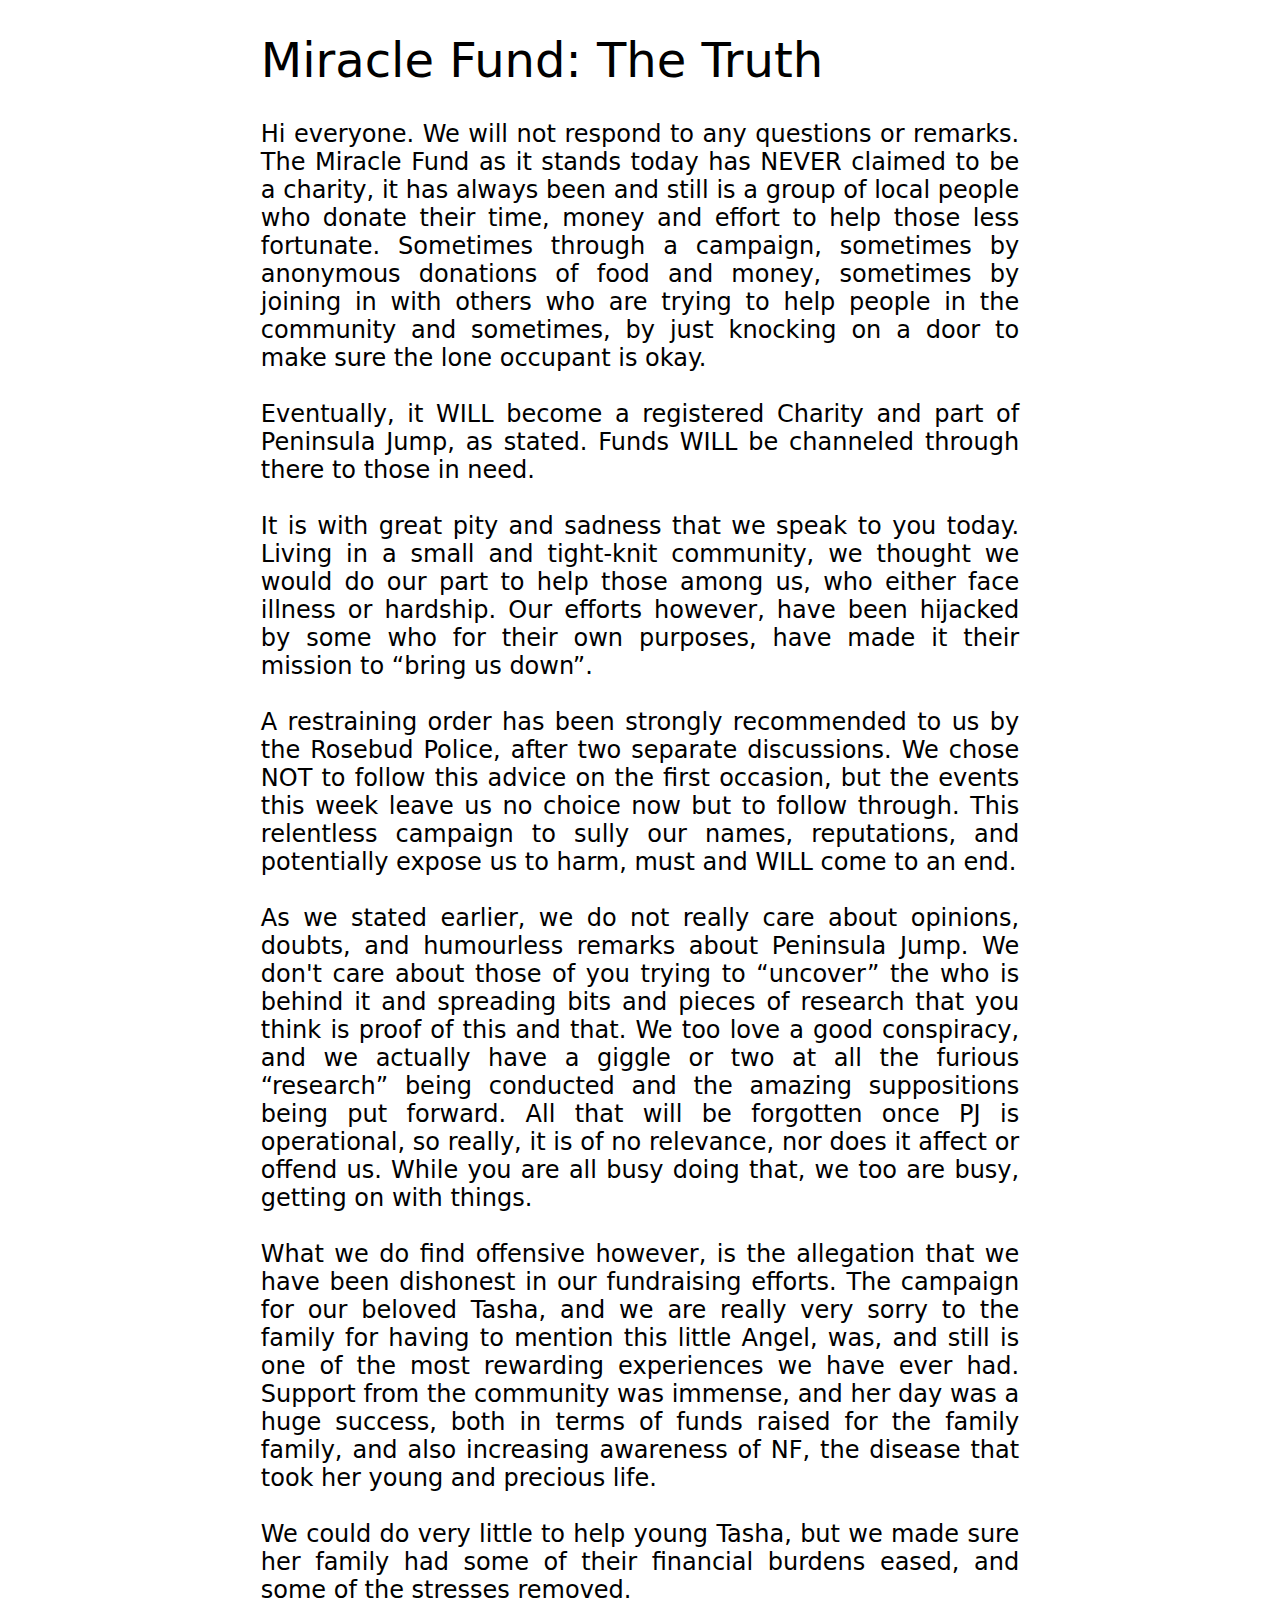
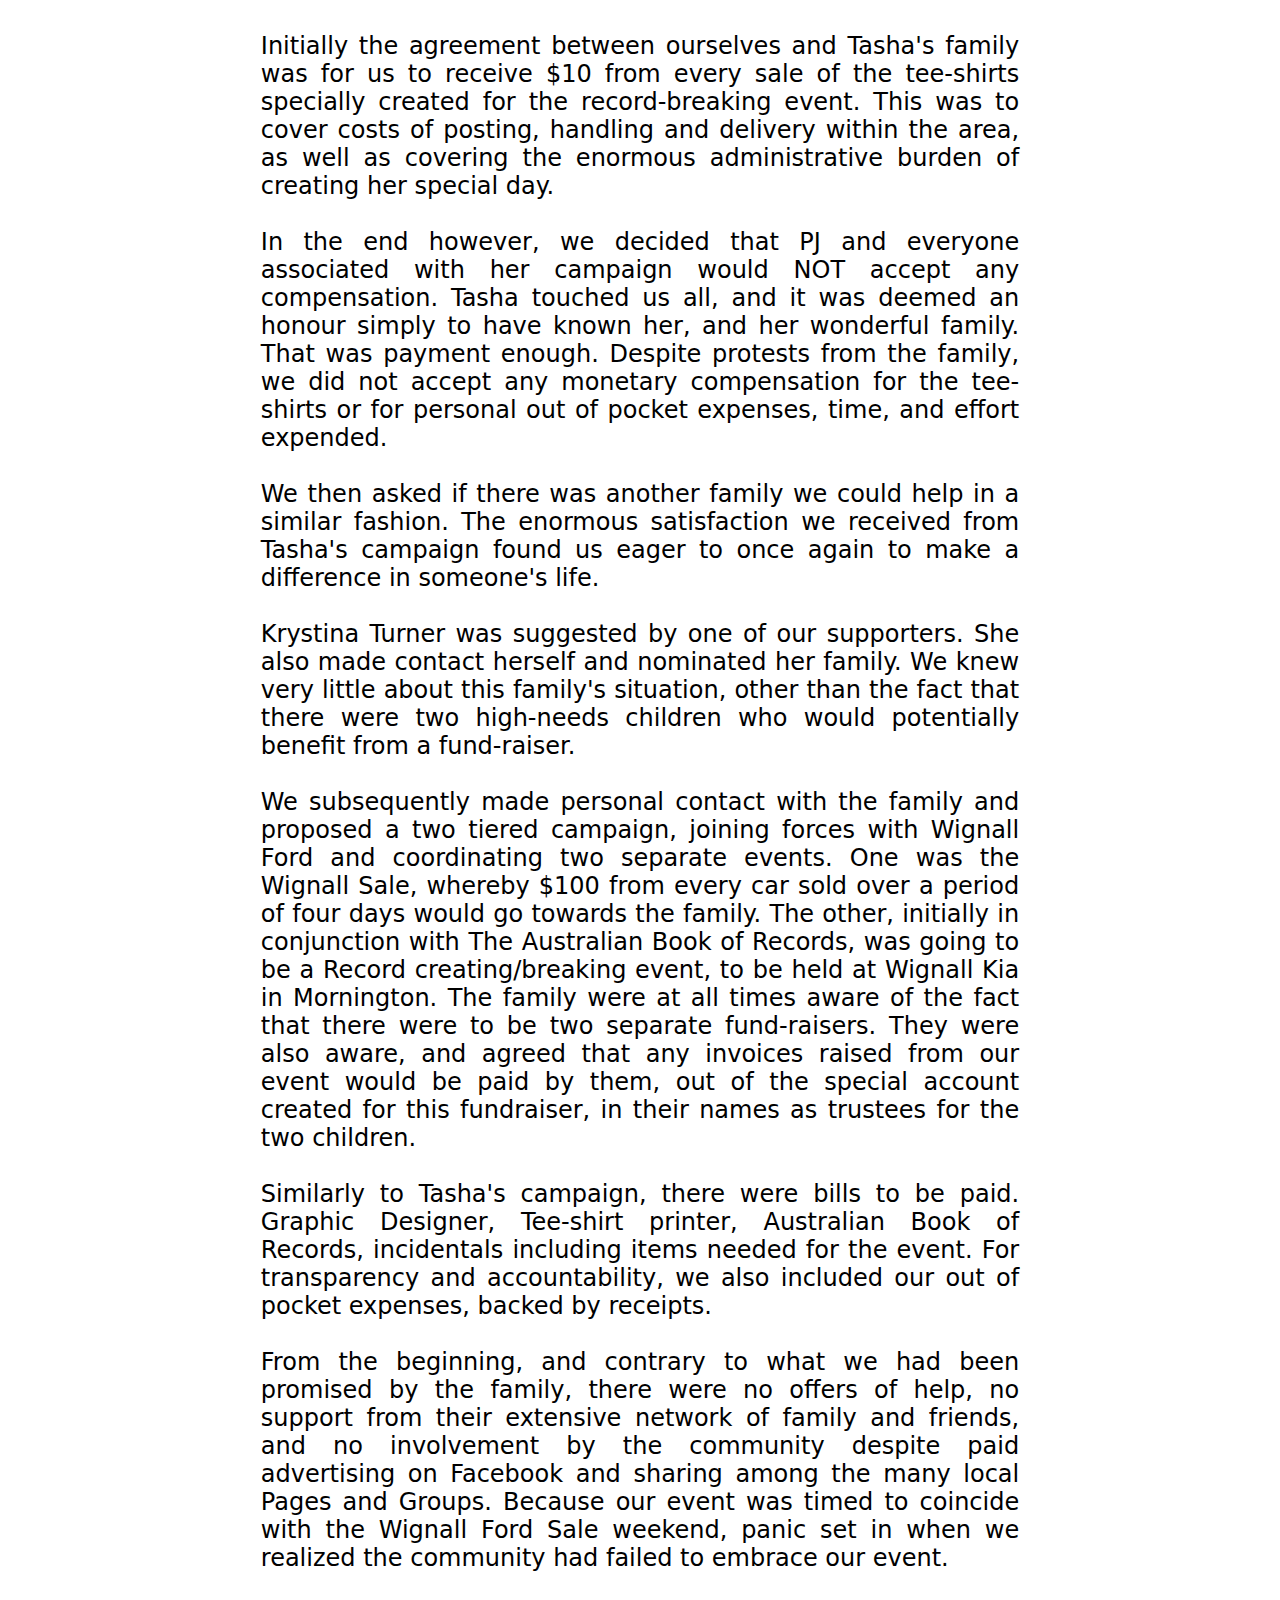
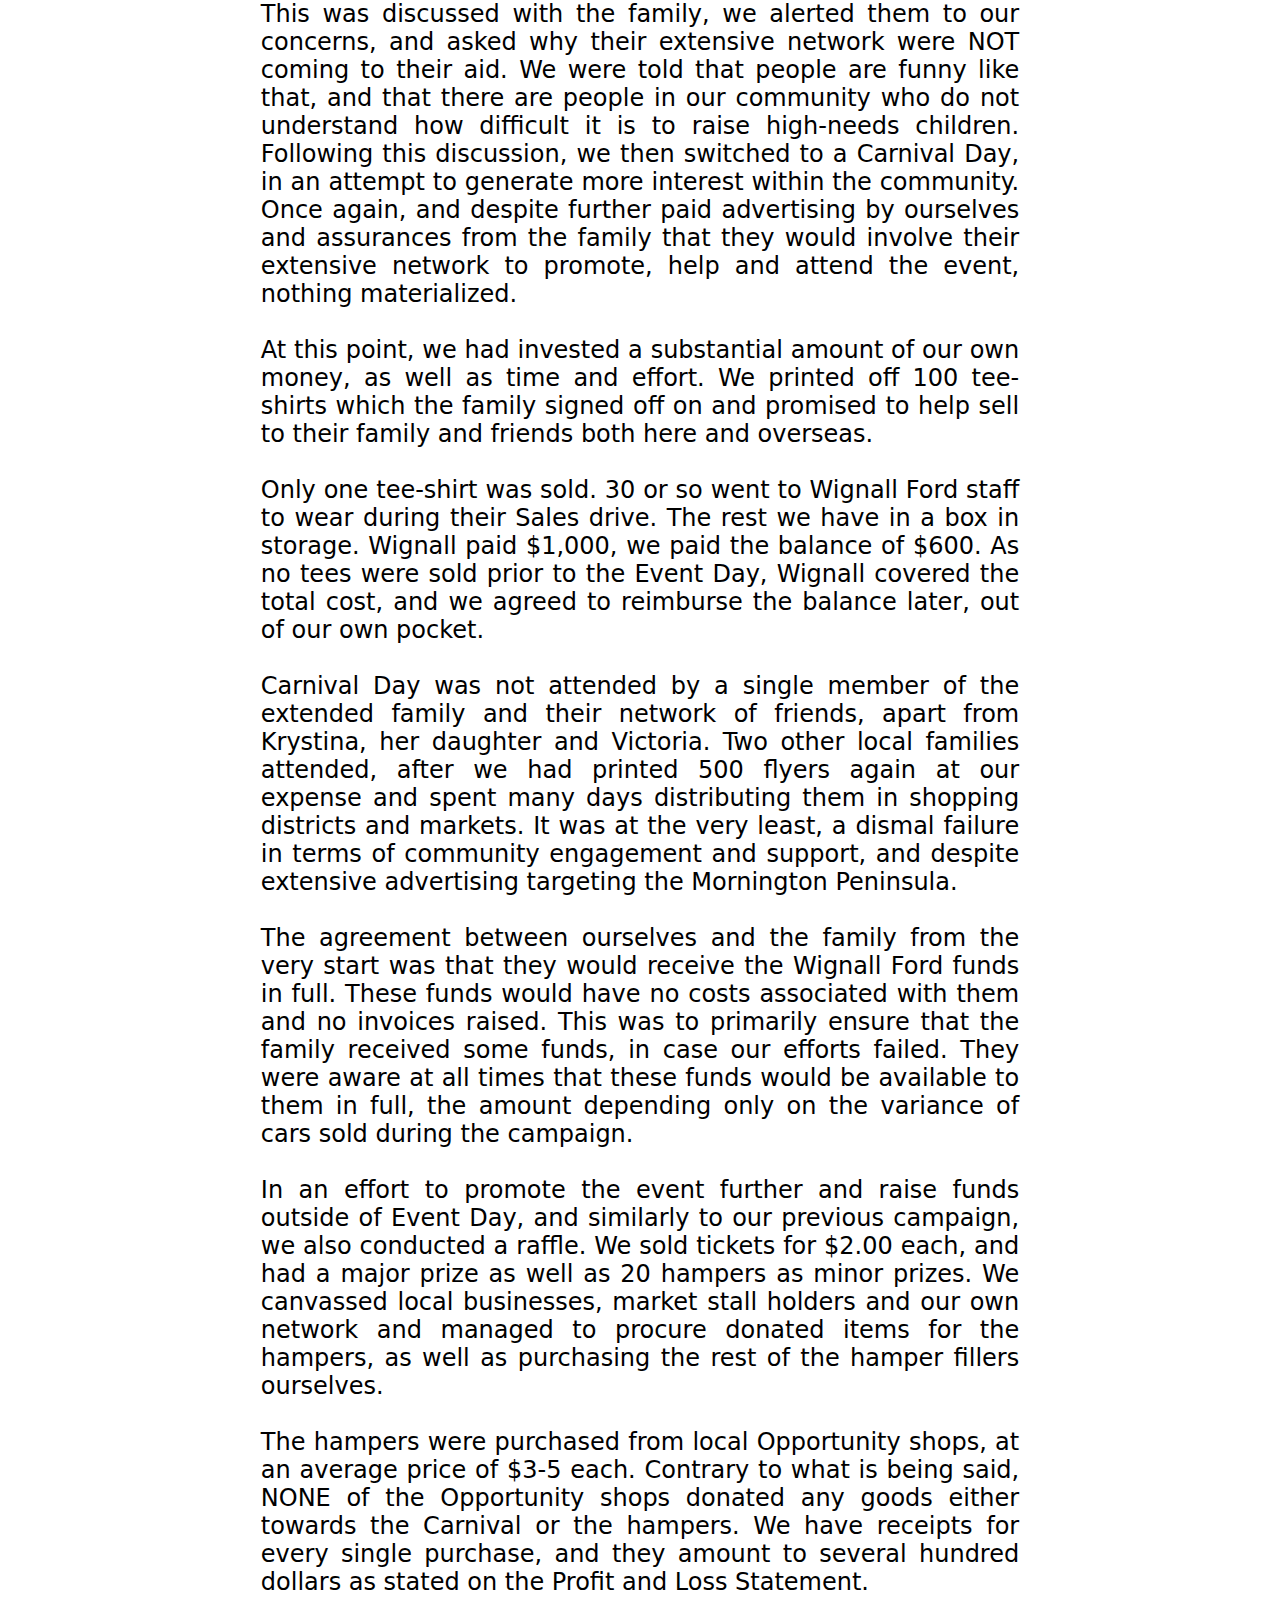
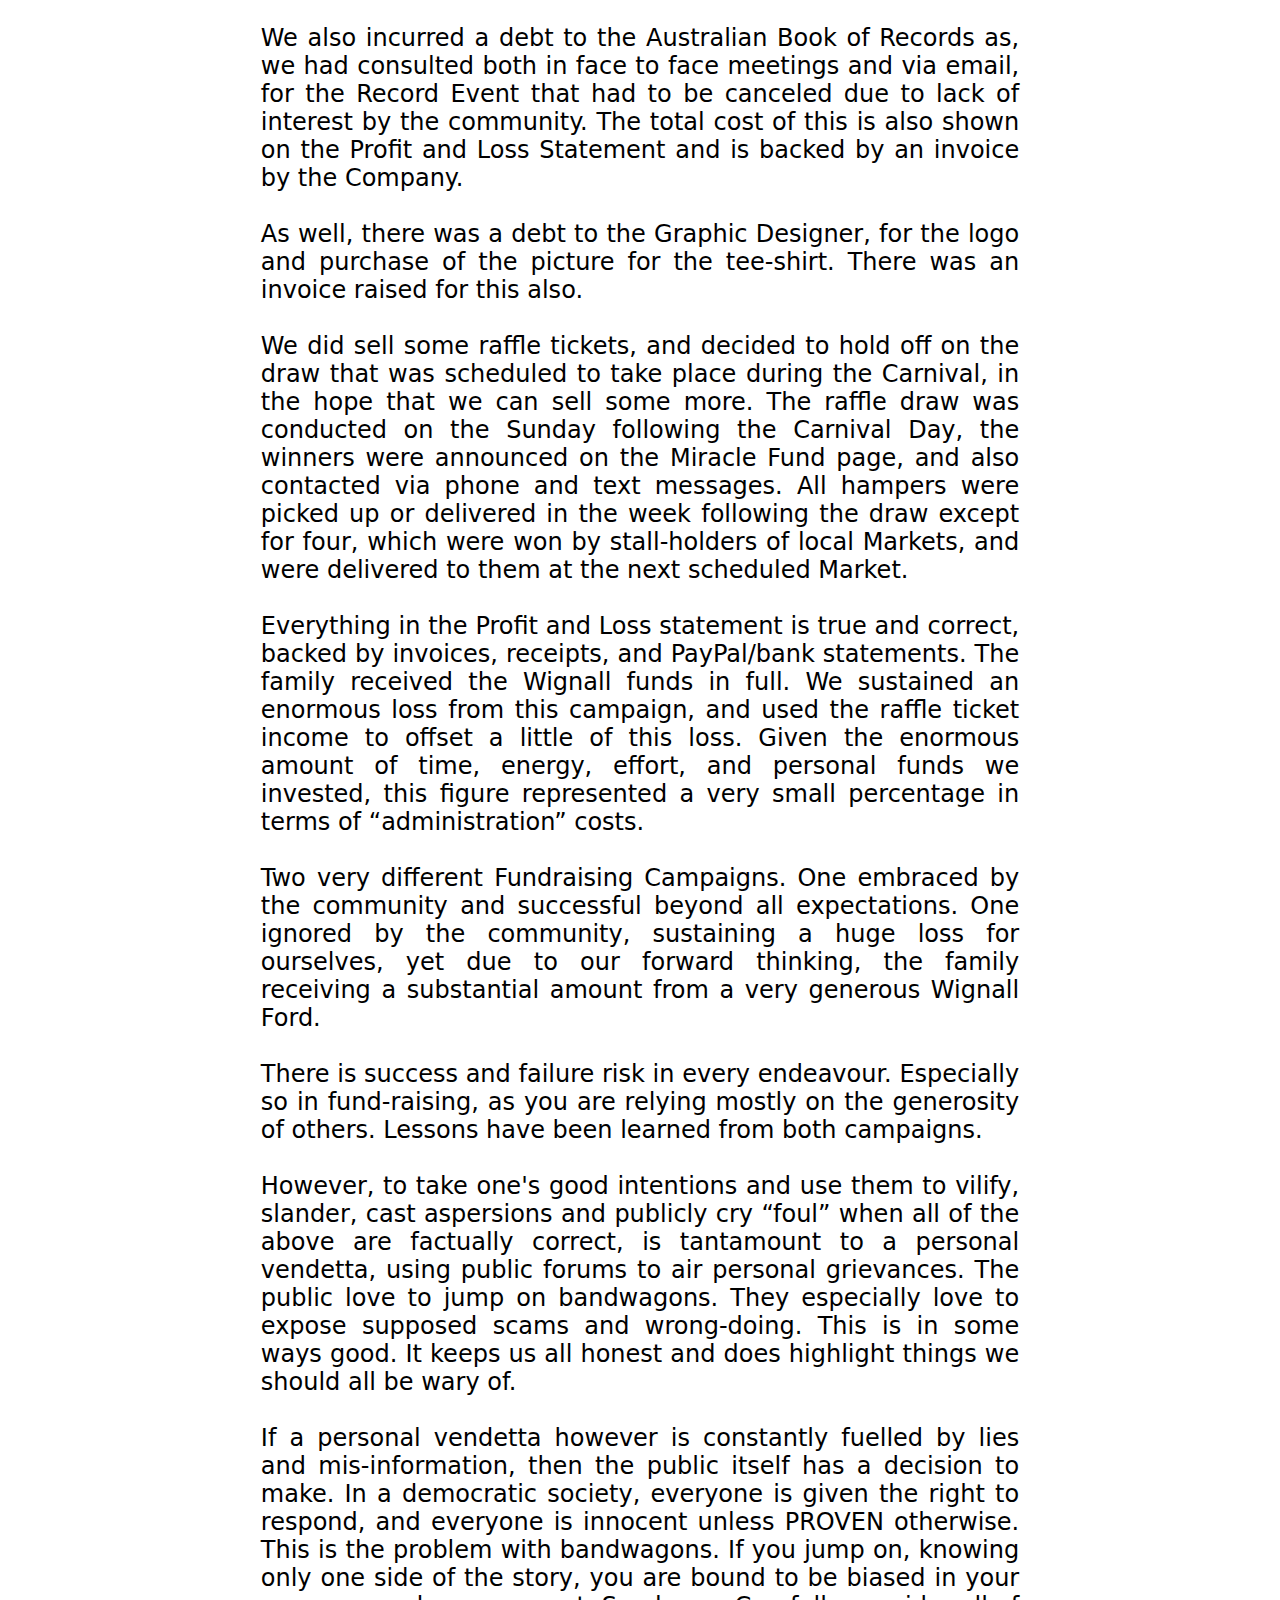
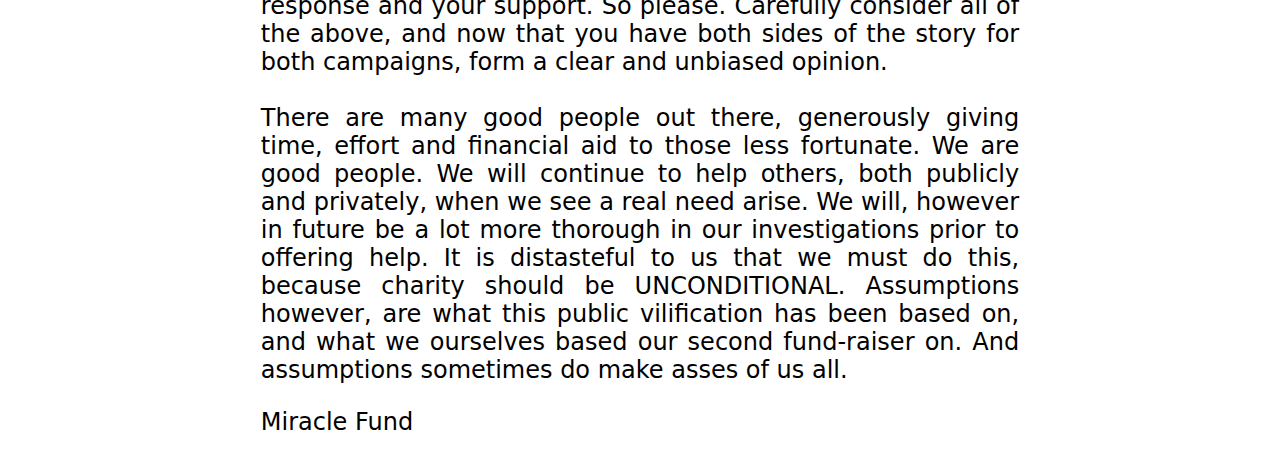
==== index.html @ 8f35cf69 "Added Main Files" ====
<!DOCTYPE html>
<!--[if lt IE 7]>      <html class="no-js lt-ie9 lt-ie8 lt-ie7"> <![endif]-->
<!--[if IE 7]>         <html class="no-js lt-ie9 lt-ie8"> <![endif]-->
<!--[if IE 8]>         <html class="no-js lt-ie9"> <![endif]-->
<!--[if gt IE 8]><!--> <html class="no-js"> <!--<![endif]-->
    <head>
        <meta charset="utf-8">
        <meta http-equiv="X-UA-Compatible" content="IE=edge,chrome=1">
        <title>MF - The Truth</title>
        <meta name="description" content="">
        <meta name="viewport" content="width=device-width, initial-scale=1">

        <link rel="stylesheet" href="css/main.css">
    </head>
    <body>
        <!--[if lt IE 7]>
            <p class="browsehappy">You are using an <strong>outdated</strong> browser. Please <a href="http://browsehappy.com/">upgrade your browser</a> to improve your experience.</p>
        <![endif]-->
        <div class="container">
        <h1>Miracle Fund: The Truth</h1>
        <p> 
Hi everyone. We will not respond to any questions or remarks. The Miracle Fund as it stands today has NEVER claimed to be a charity, it has always been and still is a group of local people who donate their time, money and effort to help those less fortunate. Sometimes through a campaign, sometimes by anonymous donations of food and money, sometimes by joining in with others who are trying to help people in the community and sometimes, by just knocking on a door to make sure the lone occupant is okay.<br><br> 
 
Eventually, it WILL become a registered Charity and part of Peninsula Jump, as stated. Funds WILL be channeled through there to those in need.<br><br>  
 
It is with great pity and sadness that we speak to you today. Living in a small and tight-knit community, we thought we would do our part to help those among us, who either face illness or hardship. Our efforts however, have been hijacked by some who for their own purposes, have made it their mission to “bring us down”.<br><br>  
 
A restraining order has been strongly recommended to us by the Rosebud Police, after two separate discussions. We chose NOT to follow this advice on the first occasion, but the events this week leave us no choice now but to follow through. This relentless campaign to sully our names, reputations, and potentially expose us to harm, must and WILL come to an end.<br><br>  
 
As we stated earlier, we do not really care about opinions, doubts, and humourless remarks about Peninsula Jump. We don't care about those of you trying to “uncover” the who is behind it and spreading bits and pieces of research that you think is proof of this and that. We too love a good conspiracy, and we actually have a giggle or two at all the furious “research” being conducted and the amazing suppositions being put forward. All that will be forgotten once PJ is operational, so really, it is of no relevance, nor does it affect or offend us. While you are all busy doing that, we too are busy, getting on with things.<br><br>  
 
What we do find offensive however, is the allegation that we have been dishonest in our fundraising efforts. The campaign for our beloved Tasha, and we are really very sorry to the family for having to mention this little Angel, was, and still is one of the most rewarding experiences we have ever had. Support from the community was immense, and her day was a huge success, both in terms of funds raised for the family family, and also increasing awareness of NF, the disease that took her young and precious life.<br><br>  
 
We could do very little to help young Tasha, but we made sure her family had some of their financial burdens eased, and some of the stresses removed.<br><br>  
 
Initially the agreement between ourselves and Tasha's family was for us to receive $10 from every sale of the tee-shirts specially created for the record-breaking event. This was to cover costs of posting, handling and delivery within the area, as well as covering the enormous administrative burden of creating her special day.<br><br>  
 
In the end however, we decided that PJ and everyone associated with her campaign would NOT accept any compensation. Tasha touched us all, and it was deemed an honour simply to have known her, and her wonderful family. That was payment enough. Despite protests from the family, we did not accept any monetary compensation for the tee-shirts or for personal out of pocket expenses, time, and effort expended.<br><br>  
 
We then asked if there was another family we could help in a similar fashion. The enormous satisfaction we received from Tasha's campaign found us eager to once again to make a difference in someone's life.<br><br>  
 
Krystina Turner was suggested by one of our supporters. She also made contact herself and nominated her family. We knew very little about this family's situation, other than the fact that there were two high-needs children who would potentially benefit from a fund-raiser.<br><br>  
 
We subsequently made personal contact with the family and proposed a two tiered campaign, joining forces with Wignall Ford and coordinating two separate events. One was the Wignall Sale, whereby $100 from every car sold over a period of four days would go towards the family. The other, initially in conjunction with The Australian Book of Records, was going to be a Record creating/breaking event, to be held at Wignall Kia in Mornington. The family were at all times aware of the fact that there were to be two separate fund-raisers. They were also aware, and agreed that any invoices raised from our event would be paid by them, out of the special account created for this fundraiser, in their names as trustees for the two children.<br><br>  
 
Similarly to Tasha's campaign, there were bills to be paid. Graphic Designer, Tee-shirt printer, Australian Book of Records, incidentals including items needed for the event. For transparency and accountability, we also included our out of pocket expenses, backed by receipts.<br><br>  
 
From the beginning, and contrary to what we had been promised by the family, there were no offers of help, no support from their extensive network of family and friends, and no involvement by the community despite paid advertising on Facebook and sharing among the many local Pages and Groups. Because our event was timed to coincide with the Wignall Ford Sale weekend, panic set in when we realized the community had failed to embrace our event.<br><br>  
 
This was discussed with the family, we alerted them to our concerns, and asked why their extensive network were NOT coming to their aid. We were told that people are funny like that, and that there are people in our community who do not understand how difficult it is to raise high-needs children. Following this discussion, we then switched to a Carnival Day, in an attempt to generate more interest within the community. Once again, and despite further paid advertising by ourselves and assurances from the family that they would involve their extensive network to promote, help and attend the event, nothing materialized.<br><br>  
 
At this point, we had invested a substantial amount of our own money, as well as time and effort. We printed off 100 tee-shirts which the family signed off on and promised to help sell to their family and friends both here and overseas.<br><br>  
 
Only one tee-shirt was sold. 30 or so went to Wignall Ford staff to wear during their Sales drive. The rest we have in a box in storage. Wignall paid $1,000, we paid the balance of $600. As no tees were sold prior to the Event Day, Wignall covered the total cost, and we agreed to reimburse the balance later, out of our own pocket.<br><br>  
 
Carnival Day was not attended by a single member of the extended family and their network of friends, apart from Krystina, her daughter and Victoria. Two other local families attended, after we had printed 500 flyers again at our expense and spent many days distributing them in shopping districts and markets. It was at the very least, a dismal failure in terms of community engagement and support, and despite extensive advertising targeting the Mornington Peninsula.<br><br>  
 
The agreement between ourselves and the family from the very start was that they would receive the Wignall Ford funds in full. These funds would have no costs associated with them and no invoices raised. This was to primarily ensure that the family received some funds, in case our efforts failed. They were aware at all times that these funds would be available to them in full, the amount depending only on the variance of cars sold during the campaign.<br><br>  
 
In an effort to promote the event further and raise funds outside of Event Day, and similarly to our previous campaign, we also conducted a raffle. We sold tickets for $2.00 each, and had a major prize as well as 20 hampers as minor prizes. We canvassed local businesses, market stall holders and our own network and managed to procure donated items for the hampers, as well as purchasing the rest of the hamper fillers ourselves.<br><br>  
 
The hampers were purchased from local Opportunity shops, at an average price of $3-5 each. Contrary to what is being said, NONE of the Opportunity shops donated any goods either towards the Carnival or the hampers. We have receipts for every single purchase, and they amount to several hundred dollars as stated on the Profit and Loss Statement.<br><br>  
 
We also incurred a debt to the Australian Book of Records as, we had consulted both in face to face meetings and via email, for the Record Event that had to be canceled due to lack of interest by the community. The total cost of this is also shown on the Profit and Loss Statement and is backed by an invoice by the Company.<br><br>  
 
As well, there was a debt to the Graphic Designer, for the logo and purchase of the picture for the tee-shirt. There was an invoice raised for this also.<br><br>  
 
We did sell some raffle tickets, and decided to hold off on the draw that was scheduled to take place during the Carnival, in the hope that we can sell some more. The raffle draw was conducted on the Sunday following the Carnival Day, the winners were announced on the Miracle Fund page, and also contacted via phone and text messages. All hampers were picked up or delivered in the week following the draw except for four, which were won by stall-holders of local Markets, and were delivered to them at the next scheduled Market.<br><br>  
 
Everything in the Profit and Loss statement is true and correct, backed by invoices, receipts, and PayPal/bank statements. The family received the Wignall funds in full. We sustained an enormous loss from this campaign, and used the raffle ticket income to offset a little of this loss. Given the enormous amount of time, energy, effort, and personal funds we invested, this figure represented a very small percentage in terms of “administration” costs.<br><br>  
 
Two very different Fundraising Campaigns. One embraced by the community and successful beyond all expectations. One ignored by the community, sustaining a huge loss for ourselves, yet due to our forward thinking, the family receiving a substantial amount from a very generous Wignall Ford.<br><br>  
 
There is success and failure risk in every endeavour. Especially so in fund-raising, as you are relying mostly on the generosity of others. Lessons have been learned from both campaigns.<br><br>  
 
However, to take one's good intentions and use them to vilify, slander, cast aspersions and publicly cry “foul” when all of the above are factually correct, is tantamount to a personal vendetta, using public forums to air personal grievances. The public love to jump on bandwagons. They especially love to expose supposed scams and wrong-doing. This is in some ways good. It keeps us all honest and does highlight things we should all be wary of.<br><br>  
 
If a personal vendetta however is constantly fuelled by lies and mis-information, then the public itself has a decision to make. In a democratic society, everyone is given the right to respond, and everyone is innocent unless PROVEN otherwise. This is the problem with bandwagons. If you jump on, knowing only one side of the story, you are bound to be biased in your response and your support. So please. Carefully consider all of the above, and now that you have both sides of the story for both campaigns, form a clear and unbiased opinion.<br><br>  
 
There are many good people out there, generously giving time, effort and financial aid to those less fortunate. We are good people. We will continue to help others, both publicly and privately, when we see a real need arise. We will, however in future be a lot more thorough in our investigations prior to offering help. It is distasteful to us that we must do this, because charity should be UNCONDITIONAL. Assumptions however, are what this public vilification has been based on, and what we ourselves based our second fund-raiser on. And assumptions sometimes do make asses of us all. 
</p> 

<footer><p>Miracle Fund</p></footer>
        </div> <!-- /container -->

  <script>
  (function(i,s,o,g,r,a,m){i['GoogleAnalyticsObject']=r;i[r]=i[r]||function(){
  (i[r].q=i[r].q||[]).push(arguments)},i[r].l=1*new Date();a=s.createElement(o),
  m=s.getElementsByTagName(o)[0];a.async=1;a.src=g;m.parentNode.insertBefore(a,m)
  })(window,document,'script','//www.google-analytics.com/analytics.js','ga');

  ga('create', 'UA-44066893-2', 'auto');
  ga('send', 'pageview');
  </script>
    </body>
</html>
---- css/main.css ----
.container {
  	margin-left: 20%;
  	margin-right: 20%;
}

h1 { 	
	font-family: "Segoe UI", Frutiger, "Frutiger Linotype", "Dejavu Sans", "Helvetica Neue", Arial, sans-serif;
	font-size: 3em;
	font-weight: normal;
}

p {
	font-family: "Segoe UI", Frutiger, "Frutiger Linotype", "Dejavu Sans", "Helvetica Neue", Arial, sans-serif;
	font-size: 1.5em;
	text-align: justify;
}

@media only screen and (max-width: 800px) {

	h1 {
		font-size: 2em;
	}

	p {
		font-size: 1.2em;
	}

	.container {
		margin-left: 3%;
  		margin-right: 3%;
	}
}

@media only screen and (max-width: 1000px) {

	.container {
		margin-left: 10%;
  		margin-right: 10%;
	}
}
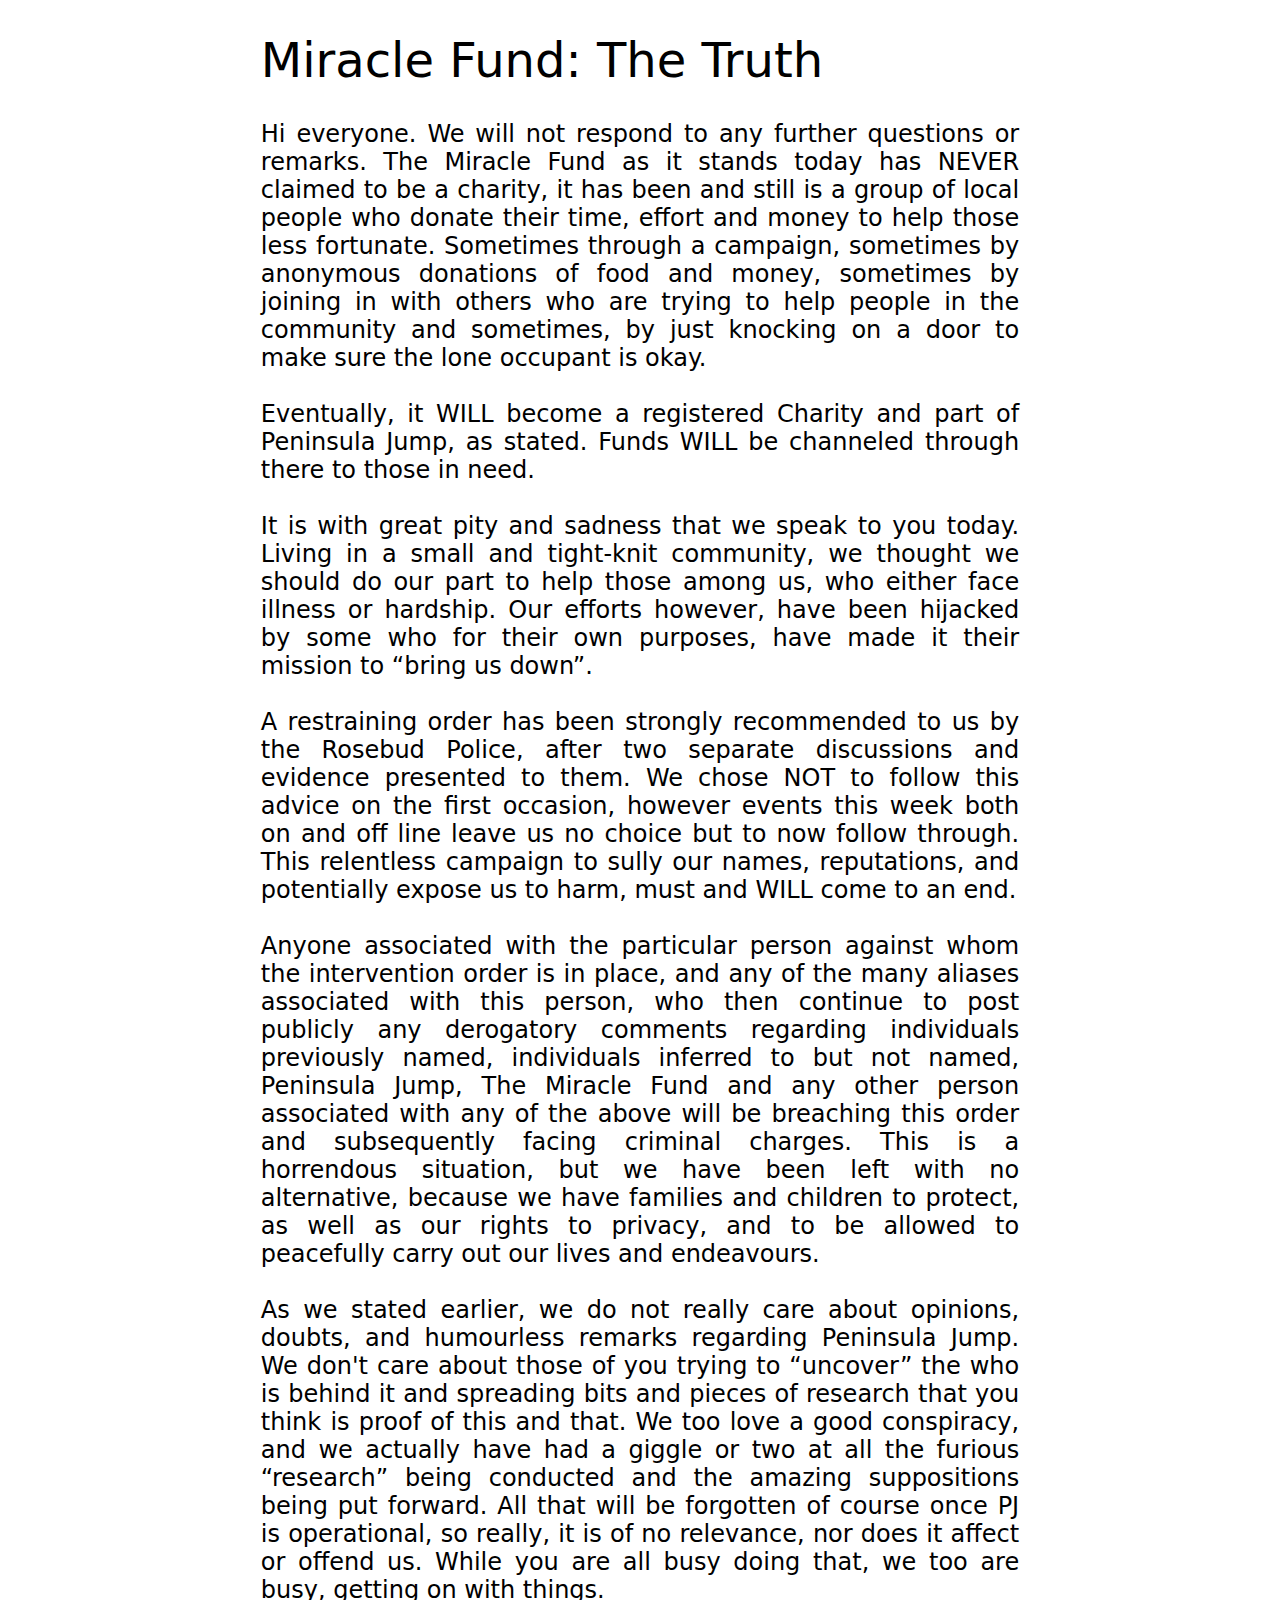
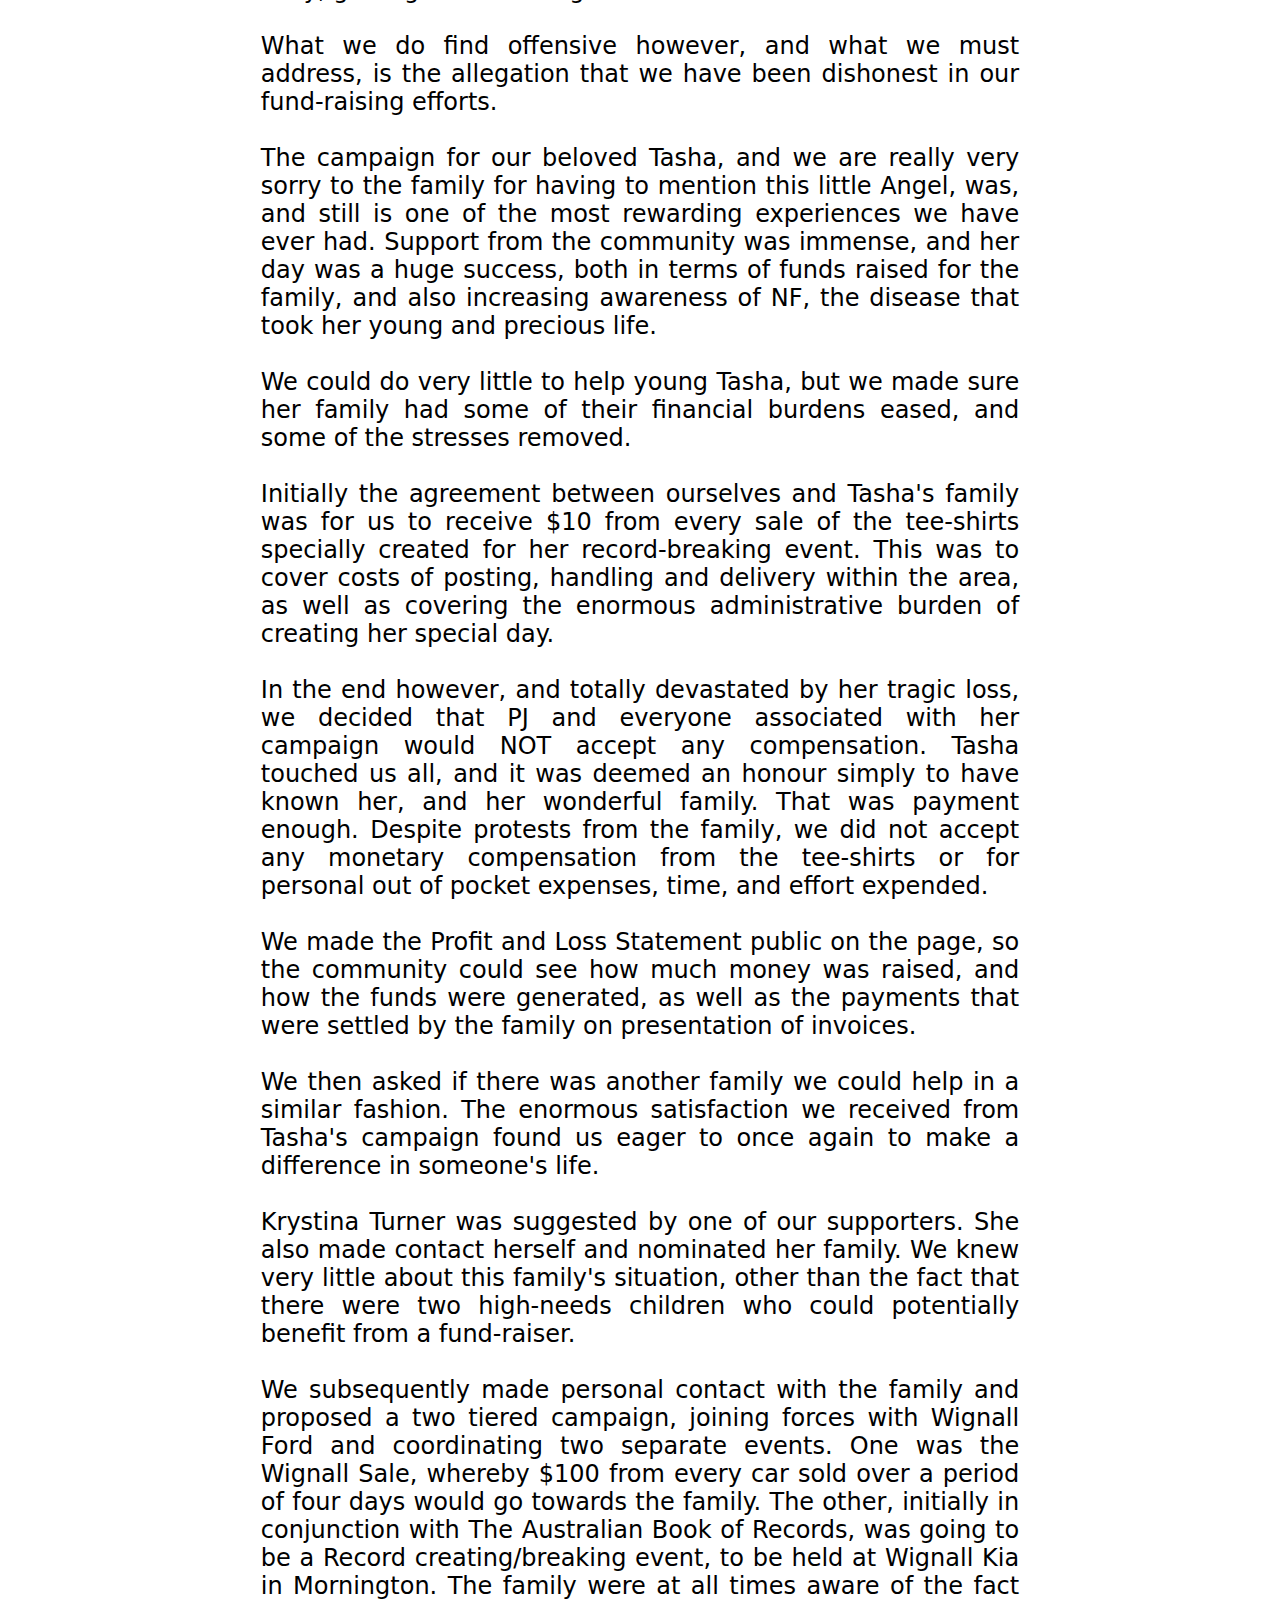
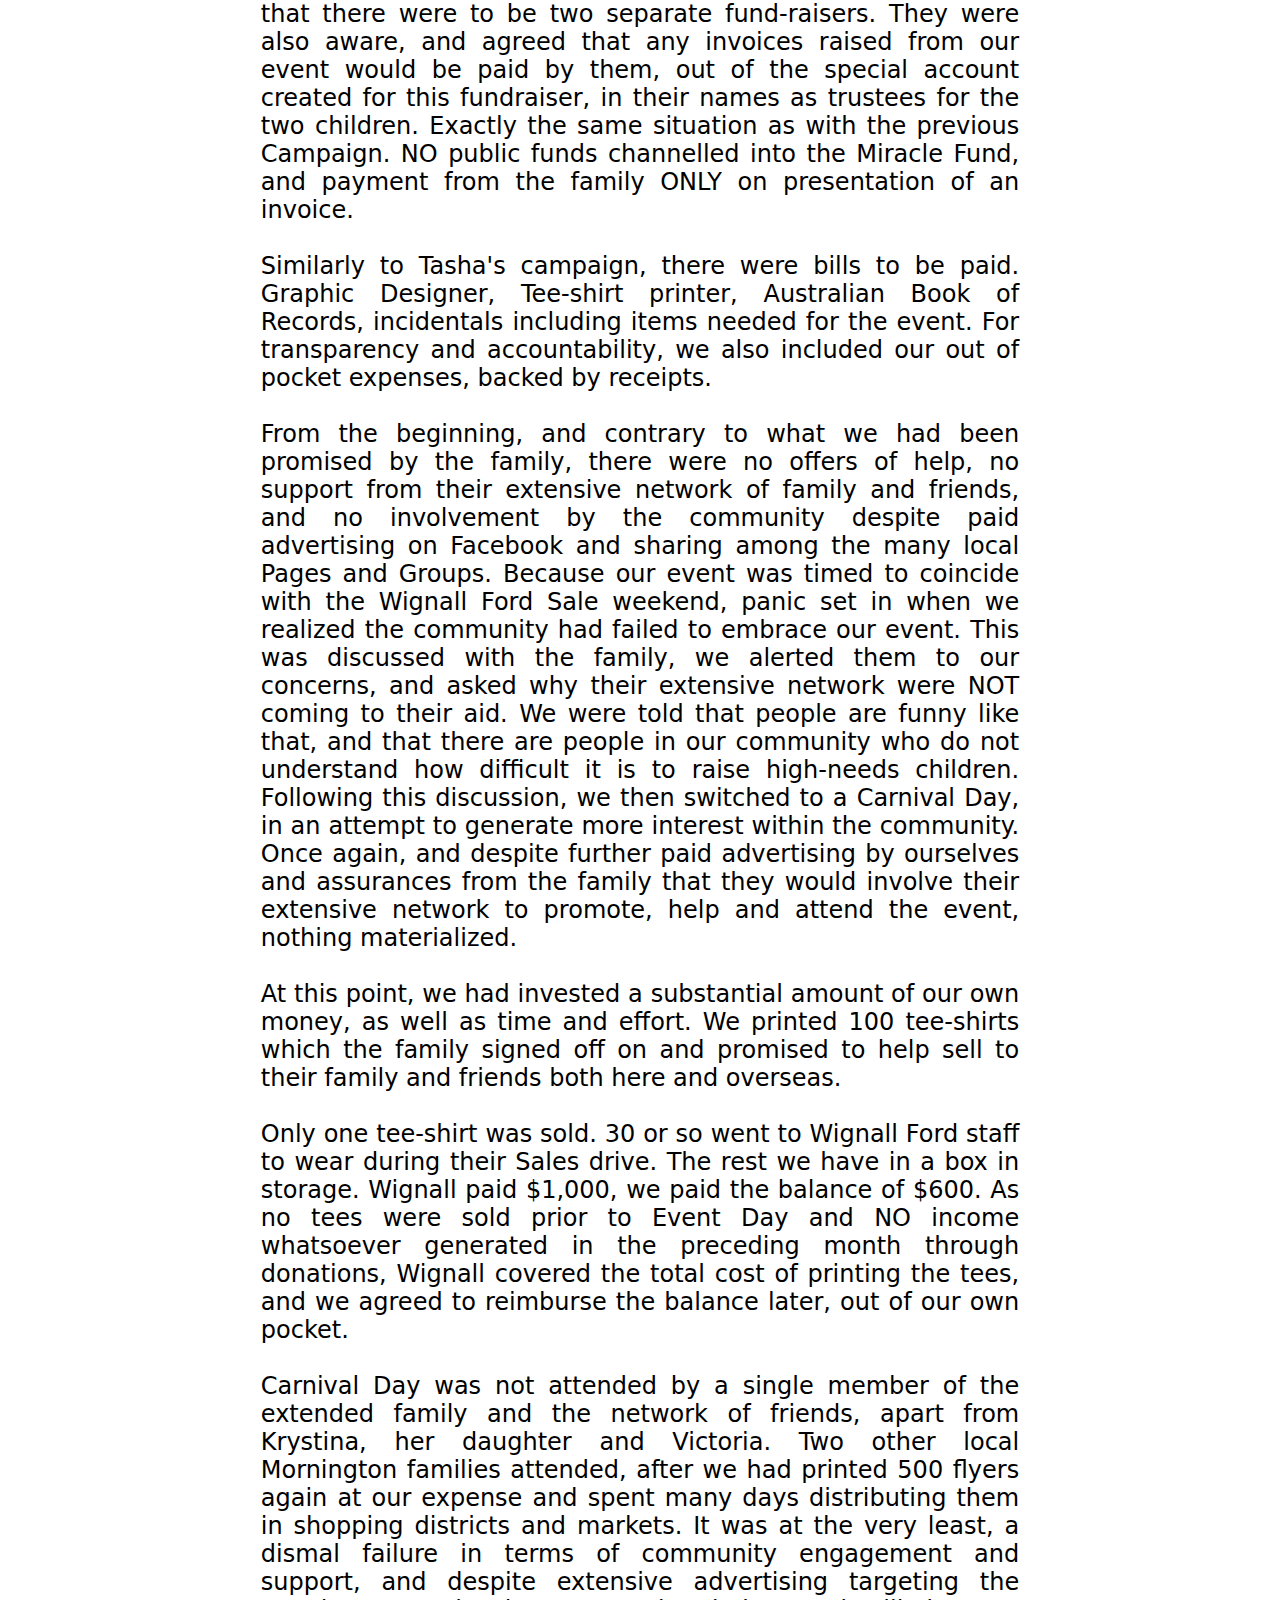
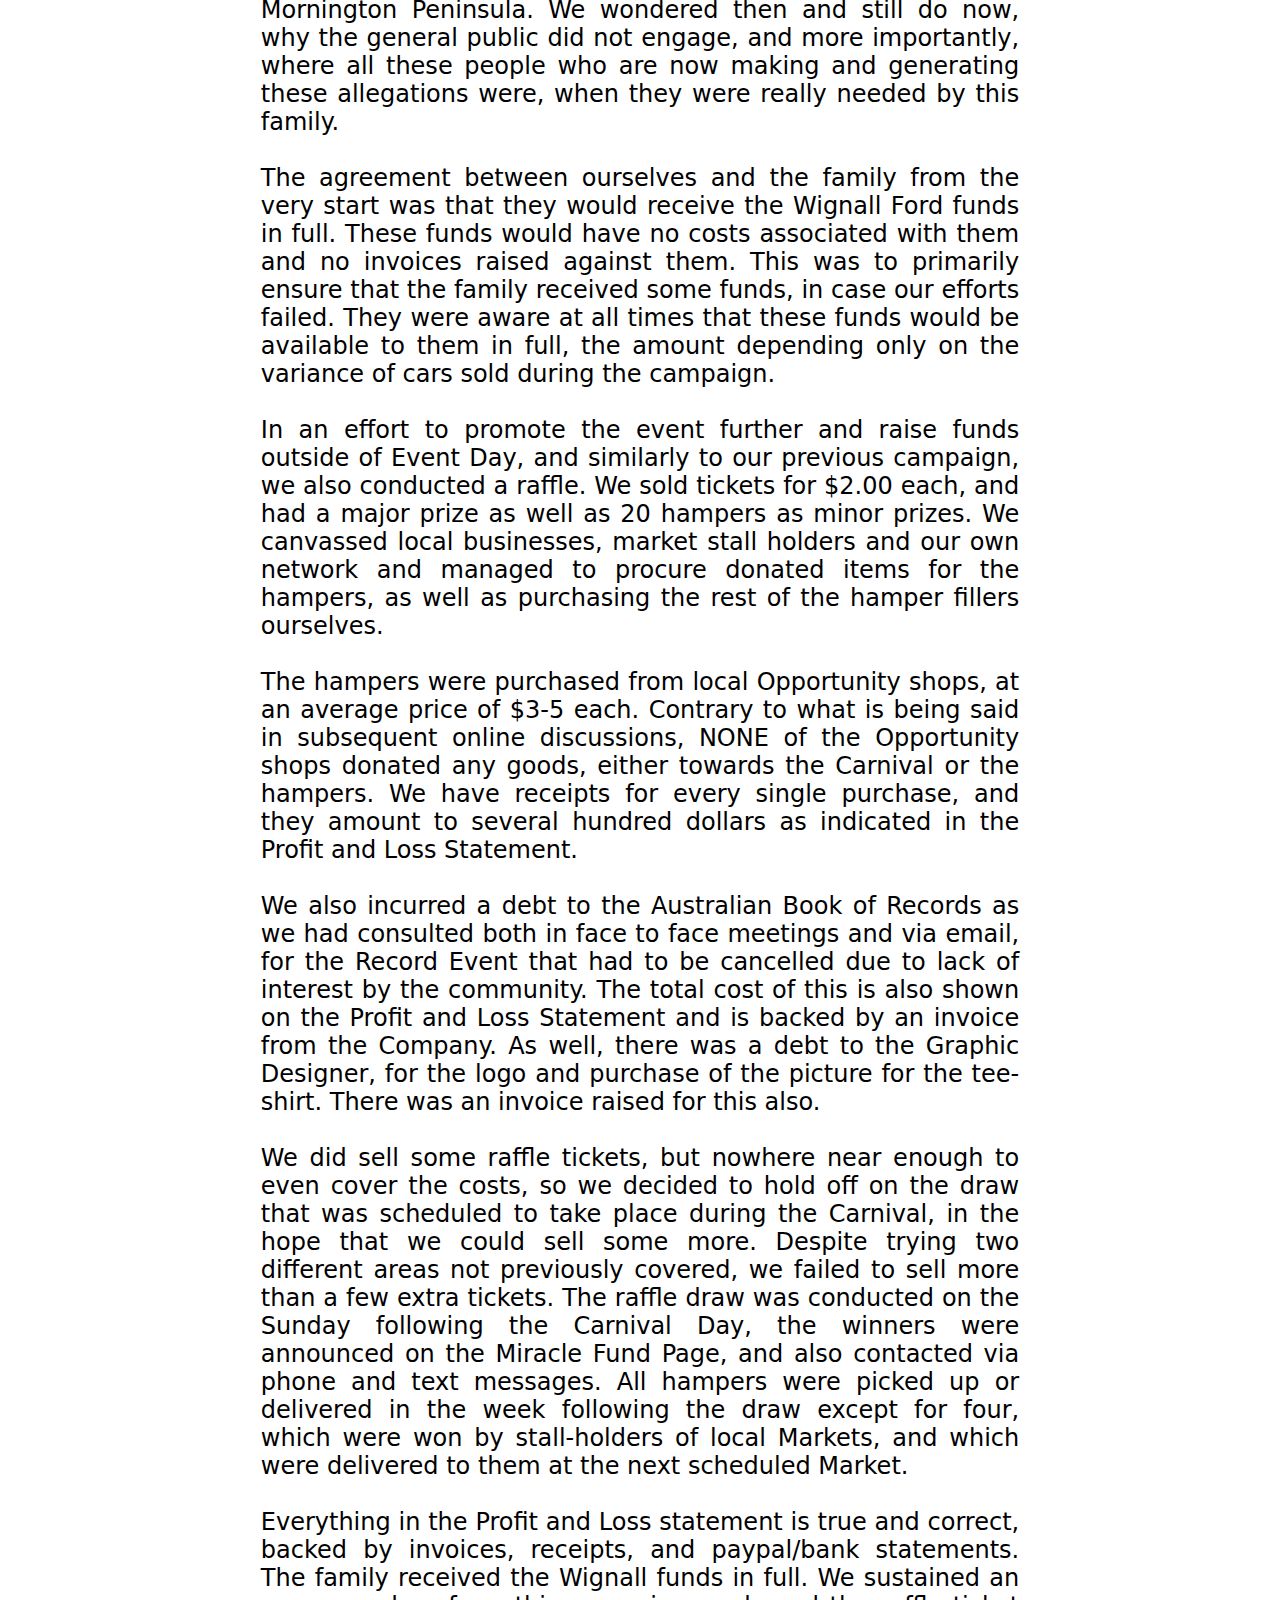
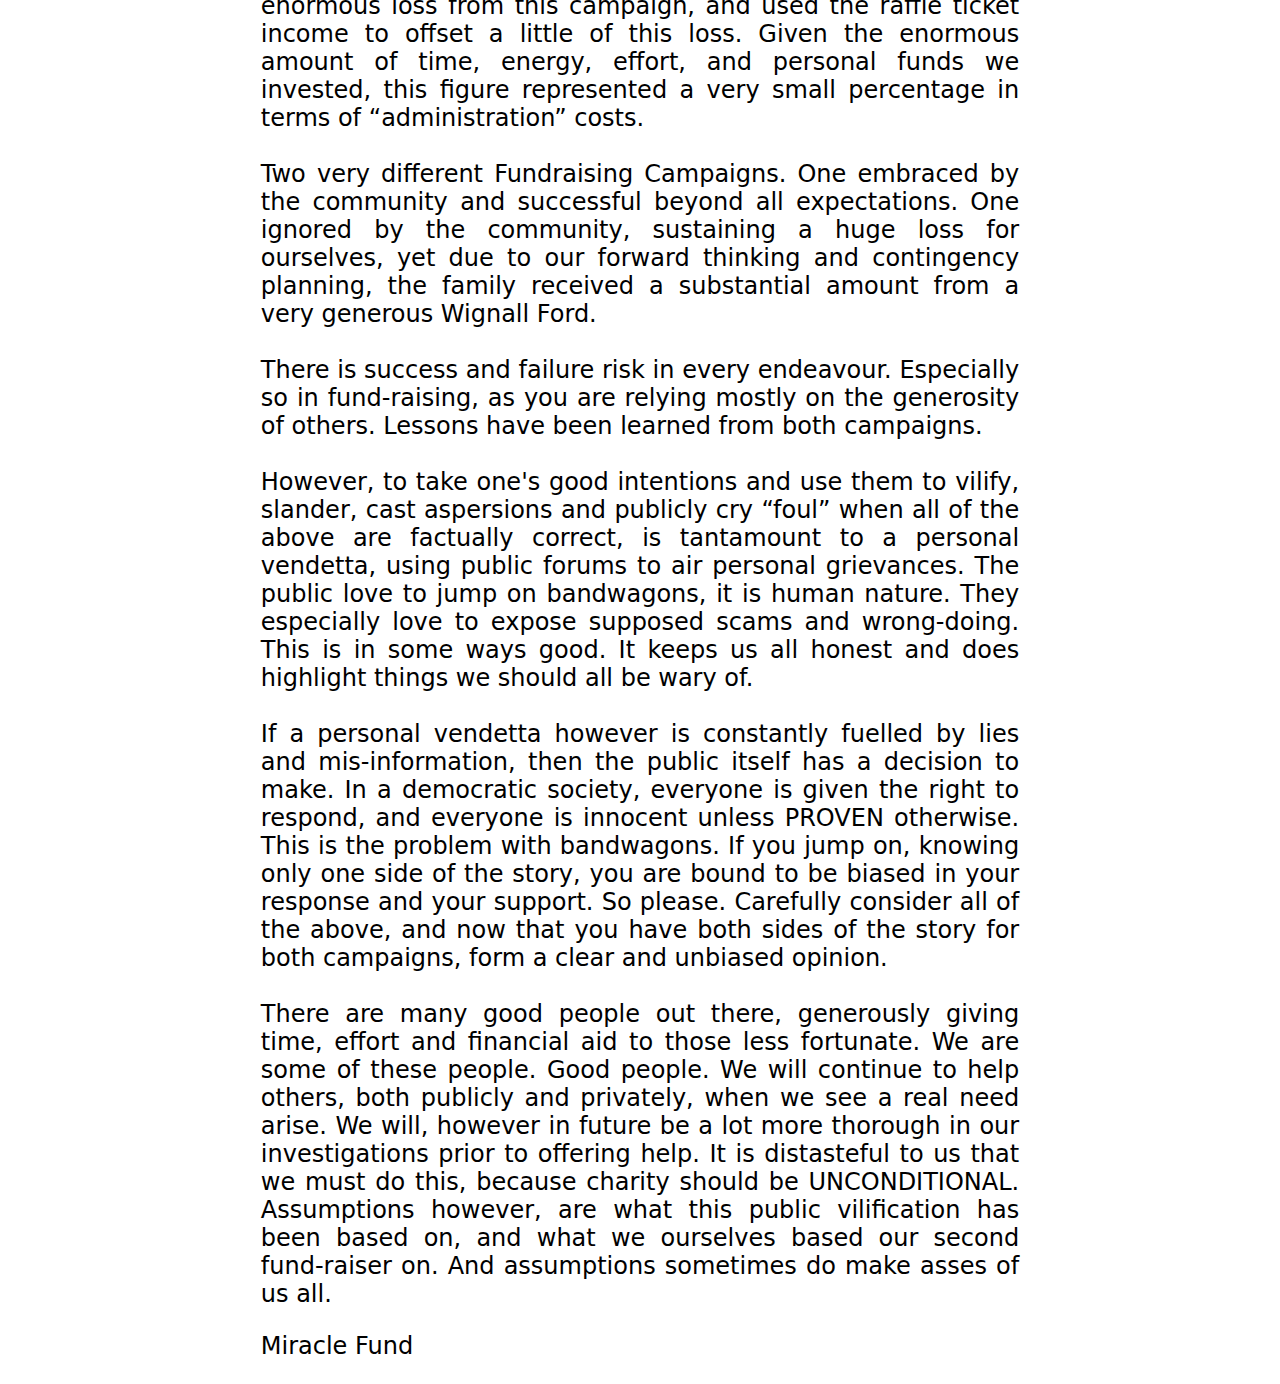
==== commit 7caec912: "Added actual text" ====
--- a/index.html
+++ b/index.html
@@ -19,65 +19,71 @@
         <div class="container">
         <h1>Miracle Fund: The Truth</h1>
         <p> 
-Hi everyone. We will not respond to any questions or remarks. The Miracle Fund as it stands today has NEVER claimed to be a charity, it has always been and still is a group of local people who donate their time, money and effort to help those less fortunate. Sometimes through a campaign, sometimes by anonymous donations of food and money, sometimes by joining in with others who are trying to help people in the community and sometimes, by just knocking on a door to make sure the lone occupant is okay.<br><br> 
+
+	
+Hi everyone. We will not respond to any further questions or remarks. The Miracle Fund as it stands today has NEVER claimed to be a charity, it has been and still is a group of local people who donate their time, effort and money to help those less fortunate. Sometimes through a campaign, sometimes by anonymous donations of food and money, sometimes by joining in with others who are trying to help people in the community and sometimes, by just knocking on a door to make sure the lone occupant is okay.<br><br> 
  
 Eventually, it WILL become a registered Charity and part of Peninsula Jump, as stated. Funds WILL be channeled through there to those in need.<br><br>  
  
-It is with great pity and sadness that we speak to you today. Living in a small and tight-knit community, we thought we would do our part to help those among us, who either face illness or hardship. Our efforts however, have been hijacked by some who for their own purposes, have made it their mission to “bring us down”.<br><br>  
+It is with great pity and sadness that we speak to you today. Living in a small and tight-knit community, we thought we should do our part to help those among us, who either face illness or hardship. Our efforts however, have been hijacked by some who for their own purposes, have made it their mission to “bring us down”.<br><br>   
  
-A restraining order has been strongly recommended to us by the Rosebud Police, after two separate discussions. We chose NOT to follow this advice on the first occasion, but the events this week leave us no choice now but to follow through. This relentless campaign to sully our names, reputations, and potentially expose us to harm, must and WILL come to an end.<br><br>  
+A restraining order has been strongly recommended to us by the Rosebud Police, after two separate discussions and evidence presented to them. We chose NOT to follow this advice on the first occasion, however events this week both on and off line leave us no choice but to now follow through. This relentless campaign to sully our names, reputations, and potentially expose us to harm, must and WILL come to an end.<br><br>   
  
-As we stated earlier, we do not really care about opinions, doubts, and humourless remarks about Peninsula Jump. We don't care about those of you trying to “uncover” the who is behind it and spreading bits and pieces of research that you think is proof of this and that. We too love a good conspiracy, and we actually have a giggle or two at all the furious “research” being conducted and the amazing suppositions being put forward. All that will be forgotten once PJ is operational, so really, it is of no relevance, nor does it affect or offend us. While you are all busy doing that, we too are busy, getting on with things.<br><br>  
+Anyone associated with the particular person against whom the intervention order is in place, and any of the many aliases associated with this person, who then continue to post publicly any derogatory comments regarding individuals previously named, individuals inferred to but not named, Peninsula Jump, The Miracle Fund and any other person associated with any of the above will be breaching this order and subsequently facing criminal charges. This is a horrendous situation, but we have been left with no alternative, because we have families and children to protect, as well as our rights to privacy, and to be allowed to peacefully carry out our lives and endeavours.<br><br>   
  
-What we do find offensive however, is the allegation that we have been dishonest in our fundraising efforts. The campaign for our beloved Tasha, and we are really very sorry to the family for having to mention this little Angel, was, and still is one of the most rewarding experiences we have ever had. Support from the community was immense, and her day was a huge success, both in terms of funds raised for the family family, and also increasing awareness of NF, the disease that took her young and precious life.<br><br>  
+As we stated earlier,  we do not really care about opinions, doubts, and humourless remarks regarding Peninsula Jump. We don't care about those of you trying to “uncover” the who is behind it and spreading bits and pieces of research that you think is proof of this and that. We too love a good conspiracy, and we actually have had a giggle or two at all the furious “research” being conducted and the amazing suppositions being put forward. All that will be forgotten of course once PJ is operational, so really, it is of no relevance, nor does it affect or offend us. While you are all busy doing that, we too are busy, getting on with things.<br><br>  
  
-We could do very little to help young Tasha, but we made sure her family had some of their financial burdens eased, and some of the stresses removed.<br><br>  
+What we do find offensive however, and what we must address, is the allegation that we have been dishonest in our fund-raising efforts.<br><br>   
  
-Initially the agreement between ourselves and Tasha's family was for us to receive $10 from every sale of the tee-shirts specially created for the record-breaking event. This was to cover costs of posting, handling and delivery within the area, as well as covering the enormous administrative burden of creating her special day.<br><br>  
+The campaign for our beloved Tasha, and we are really very sorry to the family for having to mention this little Angel, was, and still is one of the most rewarding experiences we have ever had. Support from the community was immense, and her day was a huge success, both in terms of funds raised for the family, and also increasing awareness of NF, the disease that took her young and precious life.<br><br>   
  
-In the end however, we decided that PJ and everyone associated with her campaign would NOT accept any compensation. Tasha touched us all, and it was deemed an honour simply to have known her, and her wonderful family. That was payment enough. Despite protests from the family, we did not accept any monetary compensation for the tee-shirts or for personal out of pocket expenses, time, and effort expended.<br><br>  
+We could do very little to help young Tasha, but we made sure her family had some of their financial burdens eased, and some of the stresses removed.<br><br>   
+ 
+Initially the agreement between ourselves and Tasha's family was for us to receive $10 from every sale of the tee-shirts specially created for her record-breaking event. This was to cover costs of posting, handling and delivery within the area, as well as covering the enormous administrative burden of creating her special day.<br><br>  
+ 
+In the end however, and totally devastated by her tragic loss, we decided that PJ and everyone associated with her campaign would NOT accept any compensation. Tasha touched us all, and it was deemed an honour simply to have known her, and her wonderful family. That was payment enough. Despite protests from the family, we did not accept any monetary compensation from the tee-shirts or for personal out of pocket expenses, time, and effort expended.<br><br>  
+ 
+We made the Profit and Loss Statement public on the page, so the community could see how much money was raised, and how the funds were generated, as well as the payments that were settled by the family on presentation of invoices.<br><br>   
  
 We then asked if there was another family we could help in a similar fashion. The enormous satisfaction we received from Tasha's campaign found us eager to once again to make a difference in someone's life.<br><br>  
  
-Krystina Turner was suggested by one of our supporters. She also made contact herself and nominated her family. We knew very little about this family's situation, other than the fact that there were two high-needs children who would potentially benefit from a fund-raiser.<br><br>  
+Krystina Turner was suggested by one of our supporters. She also made contact herself and nominated her family. We knew very little about this family's situation, other than the fact that there were two high-needs children who could potentially benefit from a fund-raiser.<br><br>   
  
-We subsequently made personal contact with the family and proposed a two tiered campaign, joining forces with Wignall Ford and coordinating two separate events. One was the Wignall Sale, whereby $100 from every car sold over a period of four days would go towards the family. The other, initially in conjunction with The Australian Book of Records, was going to be a Record creating/breaking event, to be held at Wignall Kia in Mornington. The family were at all times aware of the fact that there were to be two separate fund-raisers. They were also aware, and agreed that any invoices raised from our event would be paid by them, out of the special account created for this fundraiser, in their names as trustees for the two children.<br><br>  
+We subsequently made personal contact with the family and proposed a two tiered campaign, joining forces with Wignall Ford and coordinating two separate events. One was the Wignall Sale, whereby $100 from every car sold over a period of four days would go towards the family. The other, initially in conjunction with The Australian Book of Records, was going to be a Record creating/breaking event, to be held at Wignall Kia in Mornington. The family were at all times aware of the fact that there were to be two separate fund-raisers. They were also aware, and agreed that any invoices raised from our event would be paid by them, out of the special account created for this fundraiser, in their names as trustees for the two children. Exactly the same situation as with the previous Campaign. NO public funds channelled into the Miracle Fund, and payment from the family ONLY on presentation of an invoice.<br><br>  
  
 Similarly to Tasha's campaign, there were bills to be paid. Graphic Designer, Tee-shirt printer, Australian Book of Records, incidentals including items needed for the event. For transparency and accountability, we also included our out of pocket expenses, backed by receipts.<br><br>  
  
-From the beginning, and contrary to what we had been promised by the family, there were no offers of help, no support from their extensive network of family and friends, and no involvement by the community despite paid advertising on Facebook and sharing among the many local Pages and Groups. Because our event was timed to coincide with the Wignall Ford Sale weekend, panic set in when we realized the community had failed to embrace our event.<br><br>  
+From the beginning, and contrary to what we had been promised by the family, there were no offers of help, no support from their extensive network of family and friends, and no involvement by the community despite paid advertising on Facebook and sharing among the many local Pages and Groups. Because our event was timed to coincide with the Wignall Ford Sale weekend, panic set in when we realized the community had failed to embrace our event.  
+This was discussed with the family, we alerted them to our concerns, and asked why their extensive network were NOT coming to their aid. We were told that people are funny like that, and that there are people in our community who do not understand how difficult it is to raise high-needs children. Following this discussion, we then switched to a Carnival Day, in an attempt to generate more interest within the community. Once again, and despite further paid advertising by ourselves and assurances from the family that they would involve their extensive network to promote, help and attend the event, nothing materialized.<br><br>   
  
-This was discussed with the family, we alerted them to our concerns, and asked why their extensive network were NOT coming to their aid. We were told that people are funny like that, and that there are people in our community who do not understand how difficult it is to raise high-needs children. Following this discussion, we then switched to a Carnival Day, in an attempt to generate more interest within the community. Once again, and despite further paid advertising by ourselves and assurances from the family that they would involve their extensive network to promote, help and attend the event, nothing materialized.<br><br>  
+At this point, we had invested a substantial amount of our own money, as well as time and effort. We printed 100 tee-shirts which the family signed off on and promised to help sell to their family and friends both here and overseas.<br><br>   
  
-At this point, we had invested a substantial amount of our own money, as well as time and effort. We printed off 100 tee-shirts which the family signed off on and promised to help sell to their family and friends both here and overseas.<br><br>  
+Only one tee-shirt was sold. 30 or so went to Wignall Ford staff to wear during their Sales drive. The rest we have in a box in storage. Wignall paid $1,000, we paid the balance of $600. As no tees were sold prior to Event Day and NO income whatsoever generated in the preceding month through donations, Wignall covered the total cost of printing the tees, and we agreed to reimburse the balance later, out of our own pocket.<br><br>   
  
-Only one tee-shirt was sold. 30 or so went to Wignall Ford staff to wear during their Sales drive. The rest we have in a box in storage. Wignall paid $1,000, we paid the balance of $600. As no tees were sold prior to the Event Day, Wignall covered the total cost, and we agreed to reimburse the balance later, out of our own pocket.<br><br>  
+Carnival Day was not attended by a single member of the extended family and the network of friends, apart from Krystina, her daughter and Victoria. Two other local Mornington families attended, after we had printed 500 flyers again at our expense and spent many days distributing them in shopping districts and markets. It was at the very least, a dismal failure in terms of community engagement and support, and despite extensive advertising targeting the Mornington Peninsula. We wondered then and still do now, why the general public did not engage, and more importantly, where all these people who are now making and generating these allegations were, when they were really needed by this family.<br><br>  
  
-Carnival Day was not attended by a single member of the extended family and their network of friends, apart from Krystina, her daughter and Victoria. Two other local families attended, after we had printed 500 flyers again at our expense and spent many days distributing them in shopping districts and markets. It was at the very least, a dismal failure in terms of community engagement and support, and despite extensive advertising targeting the Mornington Peninsula.<br><br>  
- 
-The agreement between ourselves and the family from the very start was that they would receive the Wignall Ford funds in full. These funds would have no costs associated with them and no invoices raised. This was to primarily ensure that the family received some funds, in case our efforts failed. They were aware at all times that these funds would be available to them in full, the amount depending only on the variance of cars sold during the campaign.<br><br>  
+The agreement between ourselves and the family from the very start was that they would receive the Wignall Ford funds in full. These funds would have no costs associated with them and no invoices raised against them. This was to primarily ensure that the family received some funds, in case our efforts failed. They were aware at all times that these funds would be available to them in full, the amount depending only on the variance of cars sold during the campaign.<br><br>   
  
 In an effort to promote the event further and raise funds outside of Event Day, and similarly to our previous campaign, we also conducted a raffle. We sold tickets for $2.00 each, and had a major prize as well as 20 hampers as minor prizes. We canvassed local businesses, market stall holders and our own network and managed to procure donated items for the hampers, as well as purchasing the rest of the hamper fillers ourselves.<br><br>  
  
-The hampers were purchased from local Opportunity shops, at an average price of $3-5 each. Contrary to what is being said, NONE of the Opportunity shops donated any goods either towards the Carnival or the hampers. We have receipts for every single purchase, and they amount to several hundred dollars as stated on the Profit and Loss Statement.<br><br>  
+The hampers were purchased from local Opportunity shops, at an average price of $3-5 each. Contrary to what is being said in subsequent online discussions, NONE of the Opportunity shops donated any goods, either towards the Carnival or the hampers. We have receipts for every single purchase, and they amount to several hundred dollars as indicated in the Profit and Loss Statement.<br><br>  
  
-We also incurred a debt to the Australian Book of Records as, we had consulted both in face to face meetings and via email, for the Record Event that had to be canceled due to lack of interest by the community. The total cost of this is also shown on the Profit and Loss Statement and is backed by an invoice by the Company.<br><br>  
- 
+We also incurred a debt to the Australian Book of Records as we had consulted both in face to face meetings and via email, for the Record Event that had to be cancelled due to lack of interest by the community. The total cost of this is also shown on the Profit and Loss Statement and is backed by an invoice from the Company. 
 As well, there was a debt to the Graphic Designer, for the logo and purchase of the picture for the tee-shirt. There was an invoice raised for this also.<br><br>  
  
-We did sell some raffle tickets, and decided to hold off on the draw that was scheduled to take place during the Carnival, in the hope that we can sell some more. The raffle draw was conducted on the Sunday following the Carnival Day, the winners were announced on the Miracle Fund page, and also contacted via phone and text messages. All hampers were picked up or delivered in the week following the draw except for four, which were won by stall-holders of local Markets, and were delivered to them at the next scheduled Market.<br><br>  
+We did sell some raffle tickets, but nowhere near enough to even cover the costs, so we decided to hold off on the draw that was scheduled to take place during the Carnival, in the hope that we could sell some more. Despite trying two different areas not previously covered, we failed to sell more than a few extra tickets. The raffle draw was conducted on the Sunday following the Carnival Day, the winners were announced on the Miracle Fund Page, and also contacted via phone and text messages. All hampers were picked up or delivered in the week following the draw except for four, which were won by stall-holders of local Markets, and which were delivered to them at the next scheduled Market.<br><br>  
  
-Everything in the Profit and Loss statement is true and correct, backed by invoices, receipts, and PayPal/bank statements. The family received the Wignall funds in full. We sustained an enormous loss from this campaign, and used the raffle ticket income to offset a little of this loss. Given the enormous amount of time, energy, effort, and personal funds we invested, this figure represented a very small percentage in terms of “administration” costs.<br><br>  
+Everything in the Profit and Loss statement is true and correct, backed by invoices, receipts, and paypal/bank statements. The family received the Wignall funds in full. We sustained an enormous loss from this campaign, and used the raffle ticket income to offset a little of this loss. Given the enormous amount of time, energy, effort, and personal funds we invested, this figure represented a very small percentage in terms of “administration” costs.<br><br>  
  
-Two very different Fundraising Campaigns. One embraced by the community and successful beyond all expectations. One ignored by the community, sustaining a huge loss for ourselves, yet due to our forward thinking, the family receiving a substantial amount from a very generous Wignall Ford.<br><br>  
+Two very different Fundraising Campaigns. One embraced by the community and successful beyond all expectations. One ignored by the community, sustaining a huge loss for ourselves, yet due to our forward thinking and contingency planning, the family received a substantial amount from a very generous Wignall Ford.<br><br>   
  
 There is success and failure risk in every endeavour. Especially so in fund-raising, as you are relying mostly on the generosity of others. Lessons have been learned from both campaigns.<br><br>  
  
-However, to take one's good intentions and use them to vilify, slander, cast aspersions and publicly cry “foul” when all of the above are factually correct, is tantamount to a personal vendetta, using public forums to air personal grievances. The public love to jump on bandwagons. They especially love to expose supposed scams and wrong-doing. This is in some ways good. It keeps us all honest and does highlight things we should all be wary of.<br><br>  
+However, to take one's good intentions and use them to vilify, slander, cast aspersions and publicly  cry “foul” when all of the above are factually correct, is  tantamount to a personal vendetta, using public forums to air personal grievances. The public love to jump on bandwagons, it is human nature. They especially love to expose supposed scams and wrong-doing. This is in some ways good. It keeps us all honest and does highlight things we should all be wary of.<br><br>  
  
 If a personal vendetta however is constantly fuelled by lies and mis-information, then the public itself has a decision to make. In a democratic society, everyone is given the right to respond, and everyone is innocent unless PROVEN otherwise. This is the problem with bandwagons. If you jump on, knowing only one side of the story, you are bound to be biased in your response and your support. So please. Carefully consider all of the above, and now that you have both sides of the story for both campaigns, form a clear and unbiased opinion.<br><br>  
  
-There are many good people out there, generously giving time, effort and financial aid to those less fortunate. We are good people. We will continue to help others, both publicly and privately, when we see a real need arise. We will, however in future be a lot more thorough in our investigations prior to offering help. It is distasteful to us that we must do this, because charity should be UNCONDITIONAL. Assumptions however, are what this public vilification has been based on, and what we ourselves based our second fund-raiser on. And assumptions sometimes do make asses of us all. 
+There are many good people out there, generously giving time, effort and financial aid to those less fortunate. We are some of these people. Good people. We will continue to help others, both publicly and privately, when we see a real need arise.  We will, however in future be a lot more thorough in our investigations prior to offering help. It is distasteful to us that we must do this, because charity should be UNCONDITIONAL. Assumptions however, are what this public vilification has been based on, and what we ourselves based our second fund-raiser on. And assumptions sometimes do make asses of us all.
 </p> 
 
 <footer><p>Miracle Fund</p></footer>
